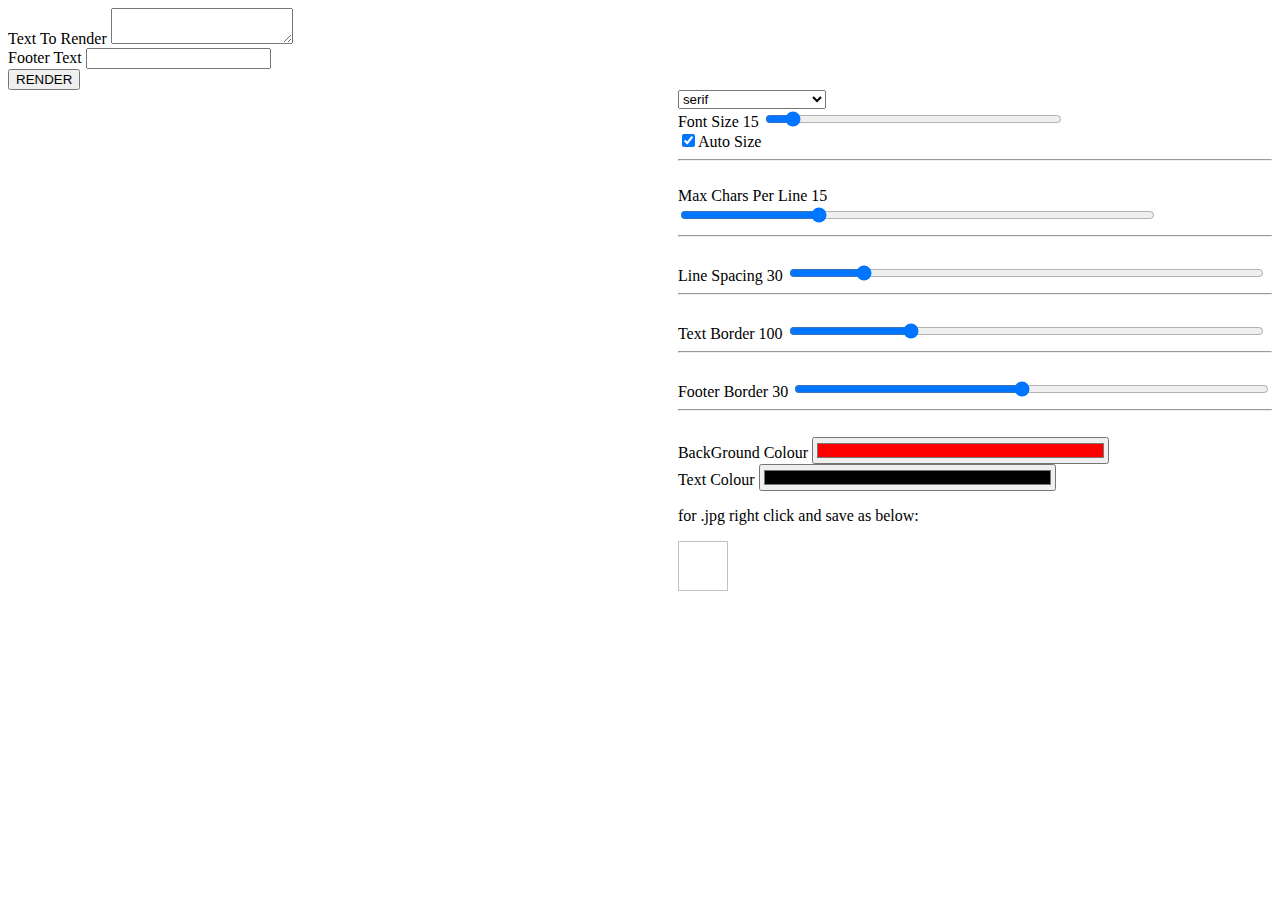
==== index.html @ 5352cecc "yoffset for footer setable by GUI" ====
<!DOCTYPE html>
<html lang="en">
<head>
    <title>Text Renderer</title>

    <script src="js/renderer.js"></script>

    <script>
        function renderImages(){
            renderThis(document.getElementById("backcolorpicker").value,
                document.getElementById("textcolorpicker").value,
                document.getElementById("texttorender").value,
                document.getElementById("footer").value,
                document.getElementById("font").value,
                document.getElementById("maxcharsperline").value,
                document.getElementById('textlinespacing').value,
                document.getElementById('textborder').value,
                document.getElementById('footerborder').value
            );
            renderCanvasAsJpg();
        }
    </script>

</head>
<body>

<div class="contents">

    <div class="input">
        <label for="texttorender">Text To Render</label>
        <textarea id="texttorender"></textarea>
        <br/>
        <label for="footer">Footer Text</label>
        <input id="footer"/>
    </div>


    <div id="visualeditor">

    </div>

</div>

<script>
    displayIn("visualeditor");
</script>

</body>
</html>
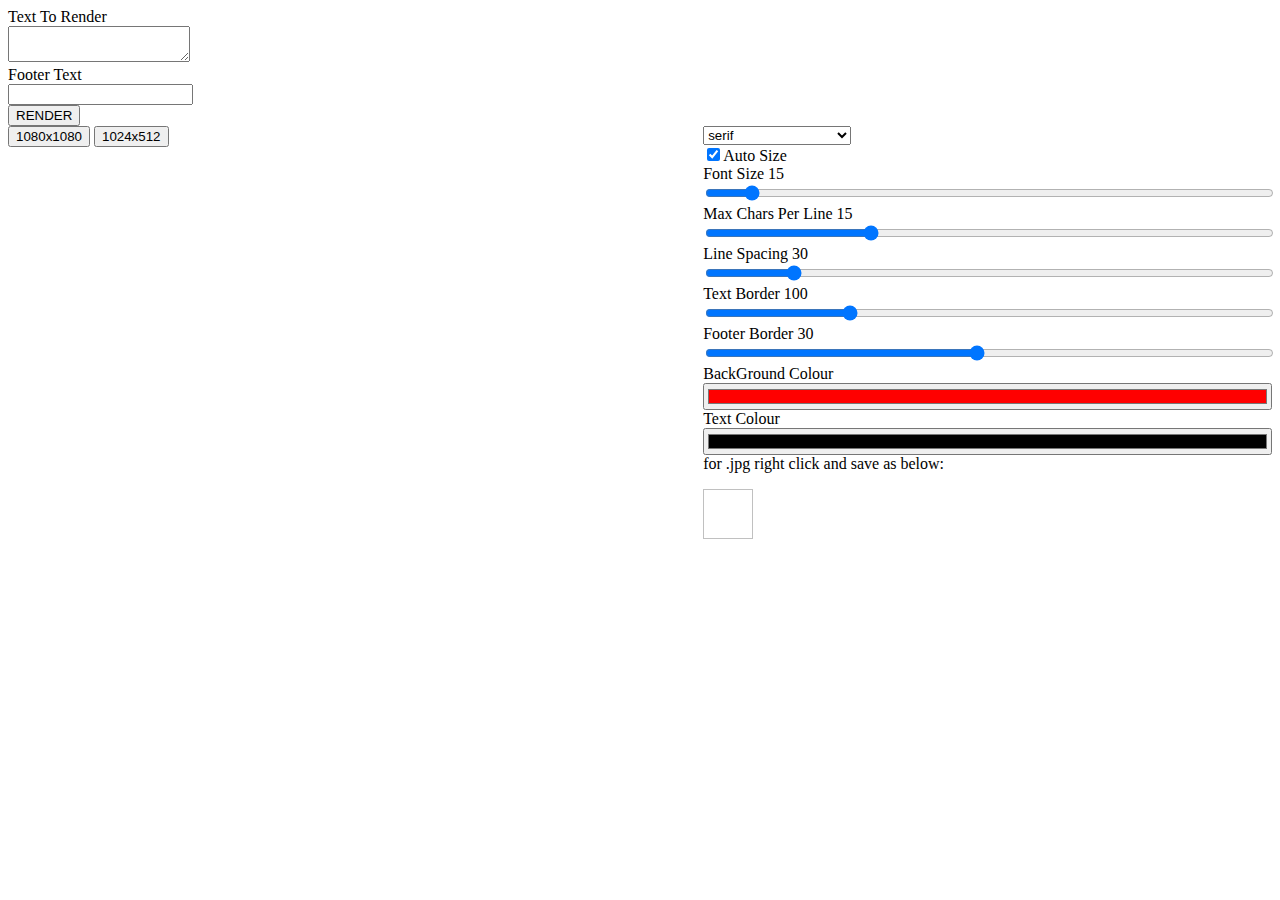
==== commit cceec80e: "added enough divs and classes to support different styling. Removed inline styles and rely on parent" ====
--- a/index.html
+++ b/index.html
@@ -3,6 +3,7 @@
 <head>
     <title>Text Renderer</title>
 
+    <link rel="stylesheet" type="text/css" href="css/renderer.css">
     <script src="js/renderer.js"></script>
 
     <script>
--- a/css/renderer.css
+++ b/css/renderer.css
@@ -0,0 +1,35 @@
+/*
+    Created a CSS to move all inline styling out of the JS component to make it easier to whitelabel
+
+    Minimum styling used to allow github page to be responsive and look functional
+*/
+
+@media only screen and (min-width: 600px) {
+    .canvasdisplay {
+        width: 45%;
+        float: left;
+        margin-right: 1em;
+    }
+
+    .renderingcontrols {
+        width: 45%;
+        float: right;
+    }
+}
+
+.rendercanvas{
+    width:100%;
+}
+
+
+label{
+    display: block;
+}
+
+.slider{
+    width:100%;
+}
+
+.colourpicker{
+    width:100%;
+}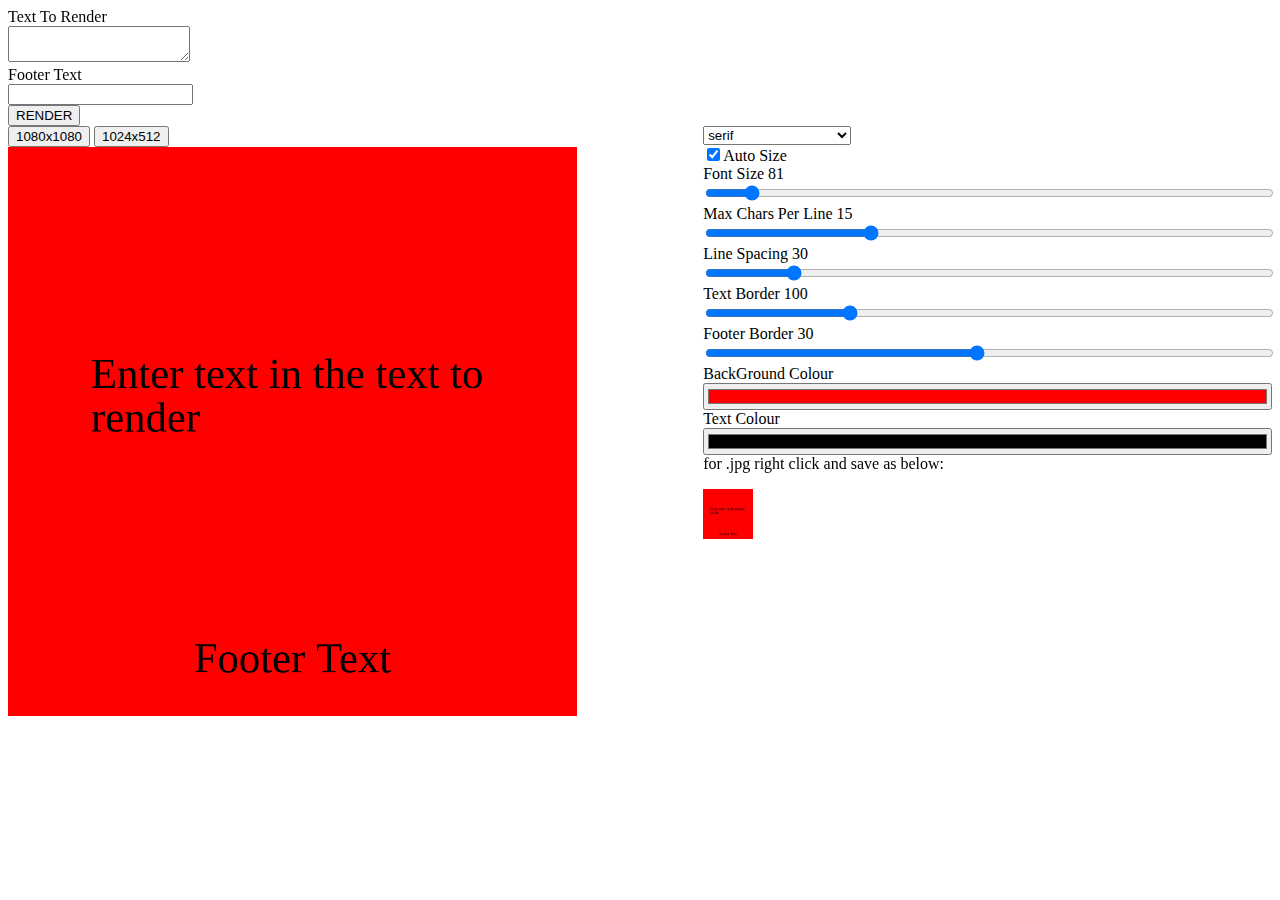
==== commit 2e075f5c: "make renderer.js more self contained by overriding the callRenderThis function" ====
--- a/index.html
+++ b/index.html
@@ -5,22 +5,6 @@
 
     <link rel="stylesheet" type="text/css" href="css/renderer.css">
     <script src="js/renderer.js"></script>
-
-    <script>
-        function renderImages(){
-            renderThis(document.getElementById("backcolorpicker").value,
-                document.getElementById("textcolorpicker").value,
-                document.getElementById("texttorender").value,
-                document.getElementById("footer").value,
-                document.getElementById("font").value,
-                document.getElementById("maxcharsperline").value,
-                document.getElementById('textlinespacing').value,
-                document.getElementById('textborder').value,
-                document.getElementById('footerborder').value
-            );
-            renderCanvasAsJpg();
-        }
-    </script>
 
 </head>
 <body>
@@ -44,6 +28,18 @@
 
 <script>
     displayIn("visualeditor");
+
+    // show defaults
+    renderImages();
+
+    // override callRenderThis to hook into GUI
+    callRenderThis = function(){
+        renderThis(
+            document.getElementById("texttorender").value,
+            document.getElementById("footer").value
+        );
+    }
+
 </script>
 
 </body>
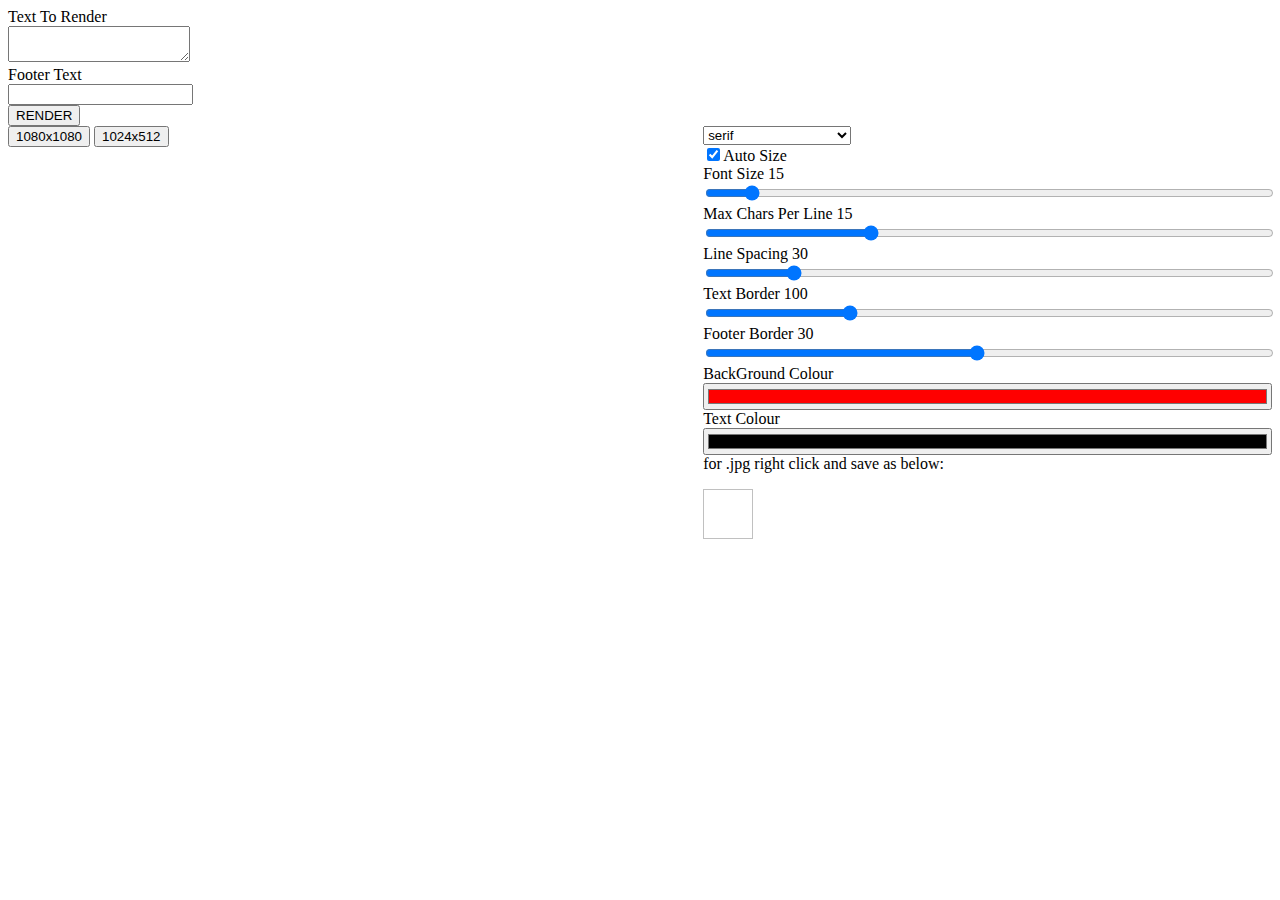
==== commit 5e91b807: "make this a single object that can be added to a page e.g. new Renderer() .displayIn("id") .getTextF" ====
--- a/index.html
+++ b/index.html
@@ -27,18 +27,16 @@
 </div>
 
 <script>
-    displayIn("visualeditor");
 
-    // show defaults
-    renderImages();
+    const theRenderer = new Renderer();
+    theRenderer.displayIn("visualeditor");
+    theRenderer.getTextFrom("texttorender");
 
-    // override callRenderThis to hook into GUI
-    callRenderThis = function(){
-        renderThis(
-            document.getElementById("texttorender").value,
-            document.getElementById("footer").value
-        );
-    }
+    // can set a default text
+    // theRenderer.setFooterText("EvilTester.com")
+
+    // hook GUI to component
+    theRenderer.getFooterTextFrom("footer");
 
 </script>
 
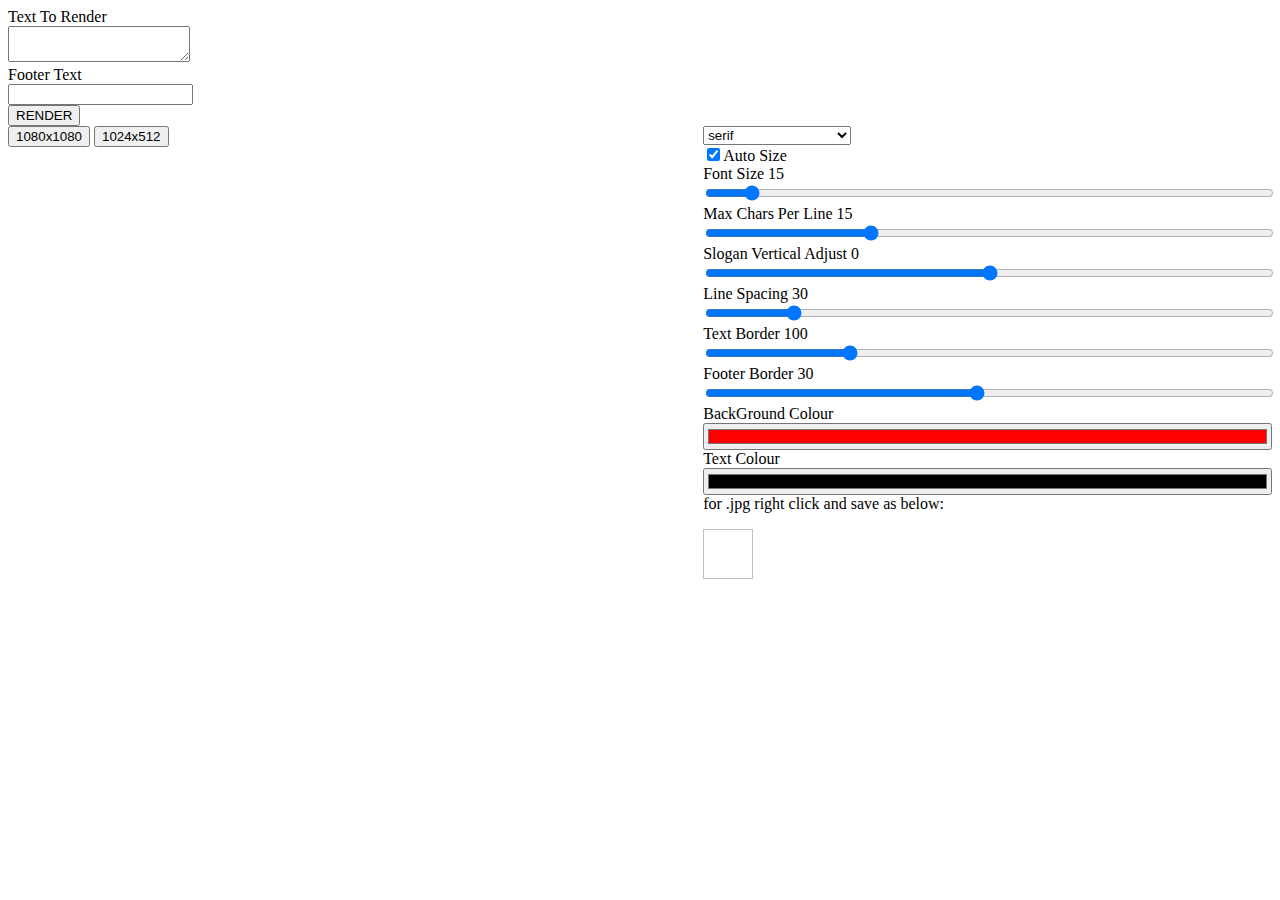
==== commit c92a072b: "added toggle for prototype image loading code" ====
--- a/index.html
+++ b/index.html
@@ -29,11 +29,17 @@
 <script>
 
     const theRenderer = new Renderer();
+
+    // warning prototype code
+    // theRenderer.backgroundImageFunctionalityEnabled(true);
+
     theRenderer.displayIn("visualeditor");
     theRenderer.getTextFrom("texttorender");
 
     // can set a default text
     // theRenderer.setFooterText("EvilTester.com")
+
+
 
     // hook GUI to component
     theRenderer.getFooterTextFrom("footer");
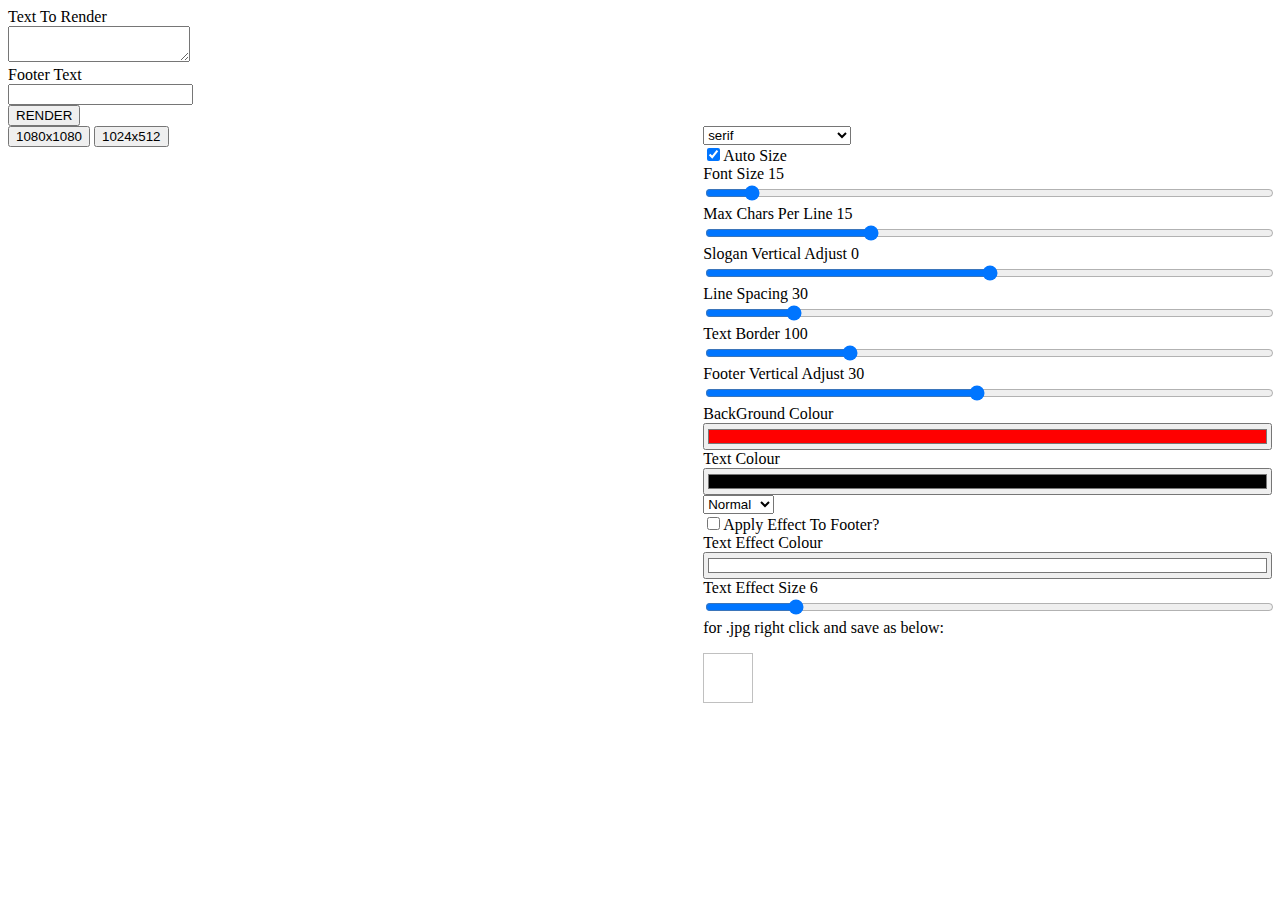
==== commit 29c79576: "added font effect and distanced font rendering from gui a little more" ====
--- a/index.html
+++ b/index.html
@@ -31,7 +31,7 @@
     const theRenderer = new Renderer();
 
     // warning prototype code
-    // theRenderer.backgroundImageFunctionalityEnabled(true);
+    //theRenderer.backgroundImageFunctionalityEnabled(true);
 
     theRenderer.displayIn("visualeditor");
     theRenderer.getTextFrom("texttorender");
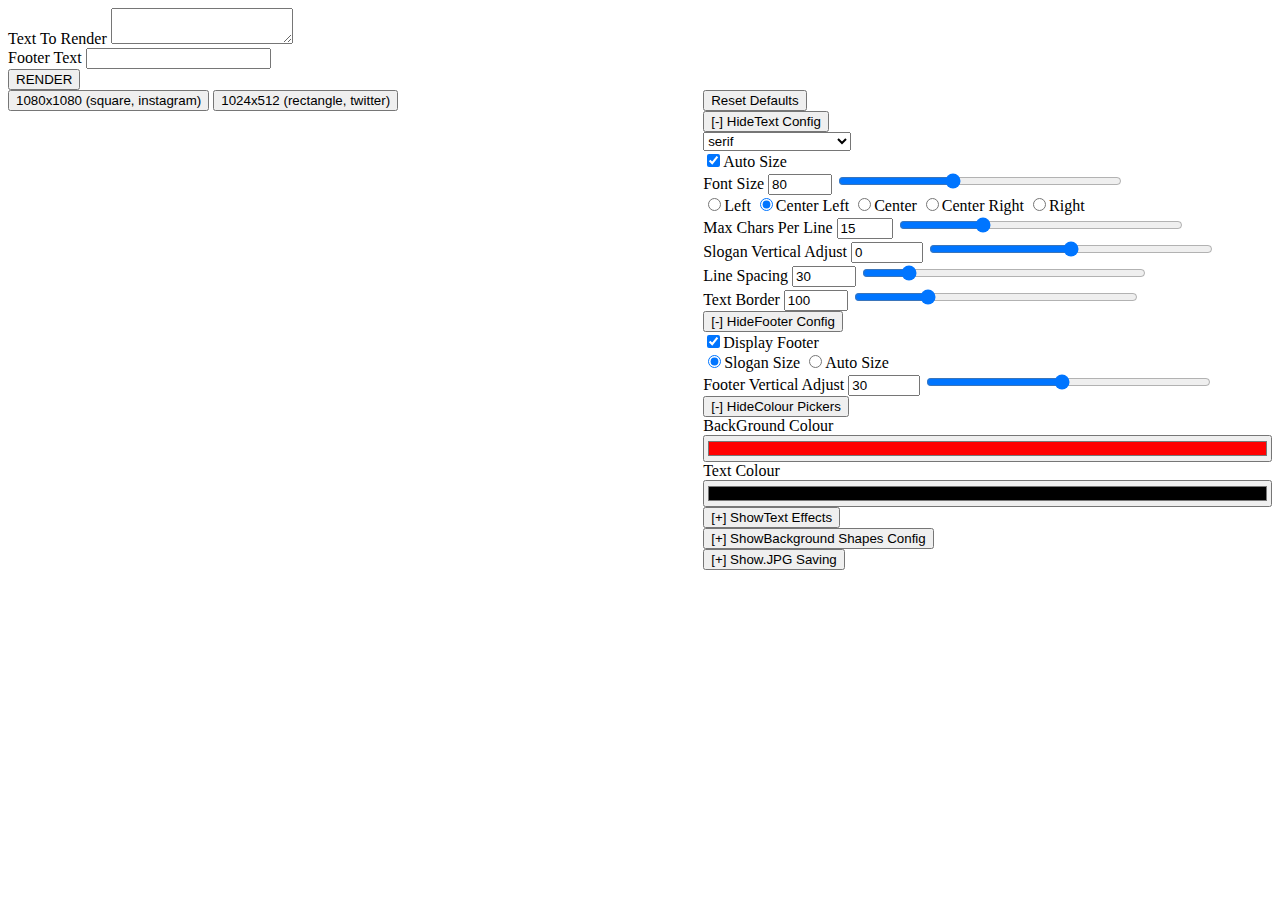
==== commit 557f5538: "clipboard copy button added" ====
--- a/index.html
+++ b/index.html
@@ -28,6 +28,7 @@
 
 <script>
 
+    //const clippy = new ClipboardIntegrator().addCopyToGUIAfter("#texttorender");
     const theRenderer = new Renderer();
 
     // warning prototype code
--- a/css/renderer.css
+++ b/css/renderer.css
@@ -23,11 +23,12 @@
 
 
 label{
-    display: block;
+    display: inline-block;
 }
 
 .slider{
-    width:100%;
+    width: auto;
+    min-width: 50%;
 }
 
 .colourpicker{
